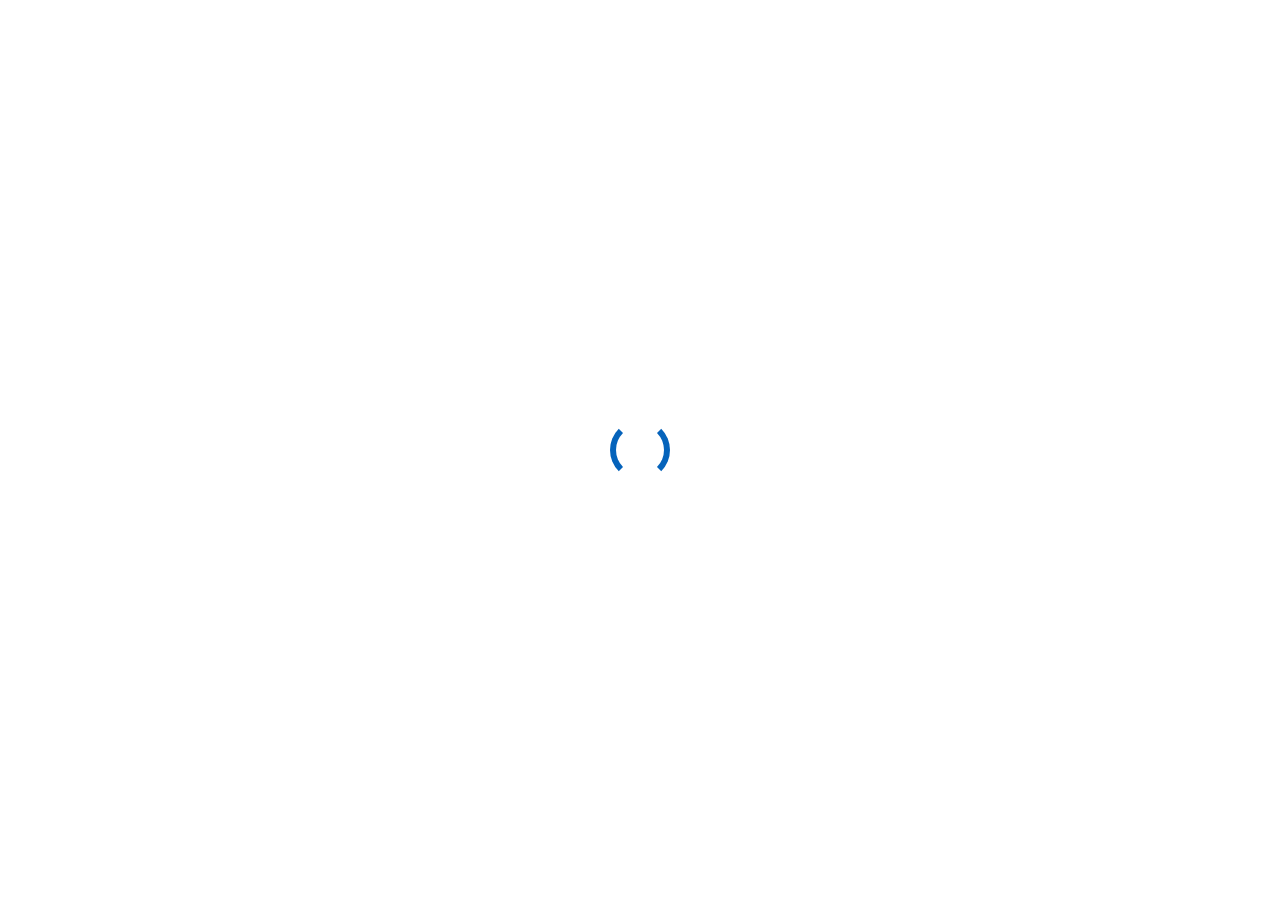
==== portfolio-details.html @ 3f41de61 "Portafolio new design" ====
<!DOCTYPE html>
<html lang="en">

<head>
  <meta charset="utf-8">
  <meta content="width=device-width, initial-scale=1.0" name="viewport">

  <title>Portfolio Details - Personal Bootstrap Template</title>
  <meta content="" name="description">
  <meta content="" name="keywords">

  <!-- Favicons -->
  <link href="assets/img/favicon.png" rel="icon">
  <link href="assets/img/apple-touch-icon.png" rel="apple-touch-icon">

  <!-- Google Fonts -->
  <link href="https://fonts.googleapis.com/css?family=Open+Sans:300,300i,400,400i,600,600i,700,700i|Raleway:300,300i,400,400i,500,500i,600,600i,700,700i|Poppins:300,300i,400,400i,500,500i,600,600i,700,700i" rel="stylesheet">

  <!-- Vendor CSS Files -->
  <link href="assets/vendor/aos/aos.css" rel="stylesheet">
  <link href="assets/vendor/bootstrap/css/bootstrap.min.css" rel="stylesheet">
  <link href="assets/vendor/bootstrap-icons/bootstrap-icons.css" rel="stylesheet">
  <link href="assets/vendor/boxicons/css/boxicons.min.css" rel="stylesheet">
  <link href="assets/vendor/glightbox/css/glightbox.min.css" rel="stylesheet">
  <link href="assets/vendor/swiper/swiper-bundle.min.css" rel="stylesheet">

  <!-- Template Main CSS File -->
  <link href="assets/css/style.css" rel="stylesheet">

  <!-- =======================================================
  * Template Name: MyResume
  * Updated: Sep 18 2023 with Bootstrap v5.3.2
  * Template URL: https://bootstrapmade.com/free-html-bootstrap-template-my-resume/
  * Author: BootstrapMade.com
  * License: https://bootstrapmade.com/license/
  ======================================================== -->
</head>

<body>

  <main id="main">

    <!-- ======= Portfolio Details Section ======= -->
    <section id="portfolio-details" class="portfolio-details">
      <div class="container">

        <div class="row gy-4">

          <div class="col-lg-8">
            <div class="portfolio-details-slider swiper">
              <div class="swiper-wrapper align-items-center">

                <div class="swiper-slide">
                  <img src="assets/img/portfolio/portfolio-details-1.jpg" alt="">
                </div>

                <div class="swiper-slide">
                  <img src="assets/img/portfolio/portfolio-details-2.jpg" alt="">
                </div>

                <div class="swiper-slide">
                  <img src="assets/img/portfolio/portfolio-details-3.jpg" alt="">
                </div>

              </div>
              <div class="swiper-pagination"></div>
            </div>
          </div>

          <div class="col-lg-4">
            <div class="portfolio-info">
              <h3>Project information</h3>
              <ul>
                <li><strong>Category</strong>: Web design</li>
                <li><strong>Client</strong>: ASU Company</li>
                <li><strong>Project date</strong>: 01 March, 2020</li>
                <li><strong>Project URL</strong>: <a href="#">www.example.com</a></li>
              </ul>
            </div>
            <div class="portfolio-description">
              <h2>This is an example of portfolio detail</h2>
              <p>
                Autem ipsum nam porro corporis rerum. Quis eos dolorem eos itaque inventore commodi labore quia quia. Exercitationem repudiandae officiis neque suscipit non officia eaque itaque enim. Voluptatem officia accusantium nesciunt est omnis tempora consectetur dignissimos. Sequi nulla at esse enim cum deserunt eius.
              </p>
            </div>
          </div>

        </div>

      </div>
    </section><!-- End Portfolio Details Section -->

  </main><!-- End #main -->

  <div id="preloader"></div>
  <a href="#" class="back-to-top d-flex align-items-center justify-content-center"><i class="bi bi-arrow-up-short"></i></a>

  <!-- Vendor JS Files -->
  <script src="assets/vendor/purecounter/purecounter_vanilla.js"></script>
  <script src="assets/vendor/aos/aos.js"></script>
  <script src="assets/vendor/bootstrap/js/bootstrap.bundle.min.js"></script>
  <script src="assets/vendor/glightbox/js/glightbox.min.js"></script>
  <script src="assets/vendor/isotope-layout/isotope.pkgd.min.js"></script>
  <script src="assets/vendor/swiper/swiper-bundle.min.js"></script>
  <script src="assets/vendor/typed.js/typed.umd.js"></script>
  <script src="assets/vendor/waypoints/noframework.waypoints.js"></script>
  <script src="assets/vendor/php-email-form/validate.js"></script>

  <!-- Template Main JS File -->
  <script src="assets/js/main.js"></script>

</body>

</html>
---- assets/css/style.css ----
/**
* Template Name: MyResume
* Updated: Sep 18 2023 with Bootstrap v5.3.2
* Template URL: https://bootstrapmade.com/free-html-bootstrap-template-my-resume/
* Author: BootstrapMade.com
* License: https://bootstrapmade.com/license/
*/

/*--------------------------------------------------------------
# General
--------------------------------------------------------------*/
body {
  font-family: "Open Sans", sans-serif;
  color: #272829;
}

a {
  color: #0563bb;
  text-decoration: none;
}

a:hover {
  color: #067ded;
  text-decoration: none;
}

h1,
h2,
h3,
h4,
h5,
h6 {
  font-family: "Raleway", sans-serif;
}

/*--------------------------------------------------------------
# Back to top button
--------------------------------------------------------------*/
.back-to-top {
  position: fixed;
  visibility: hidden;
  opacity: 0;
  right: 15px;
  bottom: 15px;
  z-index: 996;
  background: #0563bb;
  width: 40px;
  height: 40px;
  border-radius: 50px;
  transition: all 0.4s;
}

.back-to-top i {
  font-size: 28px;
  color: #fff;
  line-height: 0;
}

.back-to-top:hover {
  background: #0678e3;
  color: #fff;
}

.back-to-top.active {
  visibility: visible;
  opacity: 1;
}

/*--------------------------------------------------------------
# Preloader
--------------------------------------------------------------*/
#preloader {
  position: fixed;
  top: 0;
  left: 0;
  right: 0;
  bottom: 0;
  z-index: 9999;
  overflow: hidden;
  background: #fff;
}

#preloader:before {
  content: "";
  position: fixed;
  top: calc(50% - 30px);
  left: calc(50% - 30px);
  border: 6px solid #0563bb;
  border-top-color: #fff;
  border-bottom-color: #fff;
  border-radius: 50%;
  width: 60px;
  height: 60px;
  animation: animate-preloader 1s linear infinite;
}

@keyframes animate-preloader {
  0% {
    transform: rotate(0deg);
  }

  100% {
    transform: rotate(360deg);
  }
}

/*--------------------------------------------------------------
# Disable aos animation delay on mobile devices
--------------------------------------------------------------*/
@media screen and (max-width: 768px) {
  [data-aos-delay] {
    transition-delay: 0 !important;
  }
}

/*--------------------------------------------------------------
# Header
--------------------------------------------------------------*/
#header {
  position: fixed;
  top: 0;
  left: 0;
  bottom: 0;
  z-index: 9997;
  transition: all 0.5s;
  padding: 15px;
  overflow-y: auto;
}

@media (max-width: 991px) {
  #header {
    width: 300px;
    background: #fff;
    border-right: 1px solid #e6e9ec;
    left: -300px;
  }
}

@media (min-width: 991px) {
  #main {
    margin-left: 100px;
  }
}

/*--------------------------------------------------------------
# Navigation Menu
--------------------------------------------------------------*/
/**
* Desktop Navigation 
*/
.nav-menu {
  padding: 0;
  display: block;
}

.nav-menu * {
  margin: 0;
  padding: 0;
  list-style: none;
}

.nav-menu>ul>li {
  position: relative;
  white-space: nowrap;
}

.nav-menu a,
.nav-menu a:focus {
  display: flex;
  align-items: center;
  color: #45505b;
  padding: 10px 18px;
  margin-bottom: 8px;
  transition: 0.3s;
  font-size: 15px;
  border-radius: 50px;
  background: #f2f3f5;
  height: 56px;
  width: 100%;
  overflow: hidden;
  transition: 0.3s;
}

.nav-menu a i,
.nav-menu a:focus i {
  font-size: 20px;
}

.nav-menu a span,
.nav-menu a:focus span {
  padding: 0 5px 0 7px;
  color: #45505b;
}

@media (min-width: 992px) {

  .nav-menu a,
  .nav-menu a:focus {
    width: 56px;
  }

  .nav-menu a span,
  .nav-menu a:focus span {
    display: none;
    color: #fff;
  }
}

.nav-menu a:hover,
.nav-menu .active,
.nav-menu .active:focus,
.nav-menu li:hover>a {
  color: #fff;
  background: #0563bb;
}

.nav-menu a:hover span,
.nav-menu .active span,
.nav-menu .active:focus span,
.nav-menu li:hover>a span {
  color: #fff;
}

.nav-menu a:hover,
.nav-menu li:hover>a {
  width: 100%;
  color: #fff;
}

.nav-menu a:hover span,
.nav-menu li:hover>a span {
  display: block;
}

/**
* Mobile Navigation 
*/
.mobile-nav-toggle {
  position: fixed;
  right: 10px;
  top: 10px;
  z-index: 9998;
  border: 0;
  background: none;
  font-size: 28px;
  transition: all 0.4s;
  outline: none !important;
  line-height: 0;
  cursor: pointer;
  border-radius: 50px;
  padding: 5px;
}

.mobile-nav-toggle i {
  color: #45505b;
}

.mobile-nav-active {
  overflow: hidden;
}

.mobile-nav-active #header {
  left: 0;
}

.mobile-nav-active .mobile-nav-toggle {
  color: #fff;
  background-color: #0563bb;
}

/*--------------------------------------------------------------
# Hero Section
--------------------------------------------------------------*/
#hero {
  width: 100%;
  height: 100vh;
  background: url("../img/hero-bg1.png") top right no-repeat;
  background-size: cover;
  position: relative;
}

@media (min-width: 992px) {
  #hero {
    padding-left: 160px;
  }
}

#hero:before {
  content: "";
  background: rgba(255, 255, 255, 0.8);
  position: absolute;
  bottom: 0;
  top: 0;
  left: 0;
  right: 0;
}

#hero h1 {
  margin: 0;
  font-size: 64px;
  font-weight: 700;
  line-height: 56px;
  color: #45505b;
}

#hero p {
  color: #45505b;
  margin: 15px 0 0 0;
  font-size: 26px;
  font-family: "Poppins", sans-serif;
}

#hero p span {
  color: #0563bb;
  letter-spacing: 1px;
}

#hero .social-links {
  margin-top: 30px;
}

#hero .social-links a {
  font-size: 24px;
  display: inline-block;
  color: #45505b;
  line-height: 1;
  margin-right: 20px;
  transition: 0.3s;
}

#hero .social-links a:hover {
  color: #0563bb;
}

@media (max-width: 992px) {
  #hero {
    text-align: center;
  }

  #hero h1 {
    font-size: 32px;
    line-height: 36px;
  }

  #hero p {
    margin-top: 10px;
    font-size: 20px;
    line-height: 24px;
  }
}

/*--------------------------------------------------------------
# Sections General
--------------------------------------------------------------*/
section {
  padding: 60px 0;
  overflow: hidden;
}

.section-title {
  text-align: center;
  padding-bottom: 30px;
}

.section-title h2 {
  font-size: 32px;
  font-weight: bold;
  text-transform: uppercase;
  margin-bottom: 20px;
  padding-bottom: 20px;
  position: relative;
  color: #45505b;
}

.section-title h2::before {
  content: "";
  position: absolute;
  display: block;
  width: 120px;
  height: 1px;
  background: #ddd;
  bottom: 1px;
  left: calc(50% - 60px);
}

.section-title h2::after {
  content: "";
  position: absolute;
  display: block;
  width: 40px;
  height: 3px;
  background: #0563bb;
  bottom: 0;
  left: calc(50% - 20px);
}

.section-title p {
  margin-bottom: 0;
}

/*--------------------------------------------------------------
# About
--------------------------------------------------------------*/
.about .content h3 {
  font-weight: 700;
  font-size: 26px;
  color: #728394;
}

.about .content ul {
  list-style: none;
  padding: 0;
}

.about .content ul li {
  margin-bottom: 20px;
  display: flex;
  align-items: center;
}

.about .content ul strong {
  margin-right: 10px;
}

.about .content ul i {
  font-size: 16px;
  margin-right: 5px;
  color: #0563bb;
  line-height: 0;
}

.about .content p:last-child {
  margin-bottom: 0;
}

/*--------------------------------------------------------------
# Facts
--------------------------------------------------------------*/
.facts .count-box {
  padding: 30px 30px 25px 30px;
  margin-top: 30px;
  width: 100%;
  position: relative;
  text-align: center;
  background: #fff;
}

.facts .count-box i {
  position: absolute;
  top: -25px;
  left: 50%;
  transform: translateX(-50%);
  font-size: 24px;
  background: #0563bb;
  color: #fff;
  border-radius: 50px;
  display: inline-flex;
  align-items: center;
  justify-content: center;
  width: 48px;
  height: 48px;
}

.facts .count-box span {
  font-size: 36px;
  display: block;
  font-weight: 600;
  color: #011426;
}

.facts .count-box p {
  padding: 0;
  margin: 0;
  font-family: "Raleway", sans-serif;
  font-size: 14px;
}

/*--------------------------------------------------------------
# Akills
--------------------------------------------------------------*/
.skills .progress {
  height: 60px;
  display: block;
  background: none;
  border-radius: 0;
}

.skills .progress .skill {
  padding: 10px 0;
  margin: 0;
  text-transform: uppercase;
  display: block;
  font-weight: 600;
  font-family: "Poppins", sans-serif;
  color: #45505b;
}

.skills .progress .skill .val {
  float: right;
  font-style: normal;
}

.skills .progress-bar-wrap {
  background: #f2f3f5;
}

.skills .progress-bar {
  width: 1px;
  height: 10px;
  transition: 0.9s;
  background-color: #0563bb;
}

/*--------------------------------------------------------------
# Resume
--------------------------------------------------------------*/
.resume .resume-title {
  font-size: 26px;
  font-weight: 700;
  margin-top: 20px;
  margin-bottom: 20px;
  color: #45505b;
}

.resume .resume-item {
  padding: 0 0 20px 20px;
  margin-top: -2px;
  border-left: 2px solid #0563bb;
  position: relative;
}

.resume .resume-item h4 {
  line-height: 18px;
  font-size: 18px;
  font-weight: 600;
  text-transform: uppercase;
  font-family: "Poppins", sans-serif;
  color: #0563bb;
  margin-bottom: 10px;
}

.resume .resume-item h5 {
  font-size: 16px;
  background: #f7f8f9;
  padding: 5px 15px;
  display: inline-block;
  font-weight: 600;
  margin-bottom: 10px;
}

.resume .resume-item ul {
  padding-left: 20px;
}

.resume .resume-item ul li {
  padding-bottom: 10px;
}

.resume .resume-item:last-child {
  padding-bottom: 0;
}

.resume .resume-item::before {
  content: "";
  position: absolute;
  width: 16px;
  height: 16px;
  border-radius: 50px;
  left: -9px;
  top: 0;
  background: #fff;
  border: 2px solid #0563bb;
}

/*--------------------------------------------------------------
# Portfolio
--------------------------------------------------------------*/
.portfolio .portfolio-item {
  margin-bottom: 30px;
}

.portfolio #portfolio-flters {
  padding: 0;
  margin: 0 auto 25px auto;
  list-style: none;
  text-align: center;
  background: #fff;
  border-radius: 50px;
  padding: 2px 15px;
}

.portfolio #portfolio-flters li {
  cursor: pointer;
  display: inline-block;
  padding: 10px 15px;
  font-size: 14px;
  font-weight: 600;
  line-height: 1;
  text-transform: uppercase;
  color: #272829;
  margin-bottom: 5px;
  transition: all 0.3s ease-in-out;
}

.portfolio #portfolio-flters li:hover,
.portfolio #portfolio-flters li.filter-active {
  color: #0563bb;
}

.portfolio #portfolio-flters li:last-child {
  margin-right: 0;
}

.portfolio .portfolio-wrap {
  transition: 0.3s;
  position: relative;
  overflow: hidden;
  z-index: 1;
  background: rgba(69, 80, 91, 0.8);
}

.portfolio .portfolio-wrap::before {
  content: "";
  background: rgba(255, 255, 255, 0.7);
  position: absolute;
  left: 30px;
  right: 30px;
  top: 30px;
  bottom: 30px;
  transition: all ease-in-out 0.3s;
  z-index: 2;
  opacity: 0;
}

.portfolio .portfolio-wrap .portfolio-info {
  opacity: 0;
  position: absolute;
  top: 0;
  left: 0;
  right: 0;
  bottom: 0;
  text-align: center;
  z-index: 3;
  transition: all ease-in-out 0.3s;
  display: flex;
  flex-direction: column;
  justify-content: center;
  align-items: center;
}

.portfolio .portfolio-wrap .portfolio-info::before {
  display: block;
  content: "";
  width: 48px;
  height: 48px;
  position: absolute;
  top: 35px;
  left: 35px;
  border-top: 3px solid #d7dce1;
  border-left: 3px solid #d7dce1;
  transition: all 0.5s ease 0s;
  z-index: 9994;
}

.portfolio .portfolio-wrap .portfolio-info::after {
  display: block;
  content: "";
  width: 48px;
  height: 48px;
  position: absolute;
  bottom: 35px;
  right: 35px;
  border-bottom: 3px solid #d7dce1;
  border-right: 3px solid #d7dce1;
  transition: all 0.5s ease 0s;
  z-index: 9994;
}

.portfolio .portfolio-wrap .portfolio-info h4 {
  font-size: 20px;
  color: #45505b;
  font-weight: 600;
}

.portfolio .portfolio-wrap .portfolio-info p {
  color: #45505b;
  font-size: 14px;
  text-transform: uppercase;
  padding: 0;
  margin: 0;
}

.portfolio .portfolio-wrap .portfolio-links {
  text-align: center;
  z-index: 4;
}

.portfolio .portfolio-wrap .portfolio-links a {
  color: #45505b;
  margin: 0 2px;
  font-size: 28px;
  display: inline-block;
  transition: 0.3s;
}

.portfolio .portfolio-wrap .portfolio-links a:hover {
  color: #148af9;
}

.portfolio .portfolio-wrap:hover::before {
  top: 0;
  left: 0;
  right: 0;
  bottom: 0;
  opacity: 1;
}

.portfolio .portfolio-wrap:hover .portfolio-info {
  opacity: 1;
}

.portfolio .portfolio-wrap:hover .portfolio-info::before {
  top: 15px;
  left: 15px;
}

.portfolio .portfolio-wrap:hover .portfolio-info::after {
  bottom: 15px;
  right: 15px;
}

/*--------------------------------------------------------------
# Portfolio Details
--------------------------------------------------------------*/
.portfolio-details {
  padding-top: 40px;
}

.portfolio-details .portfolio-details-slider img {
  width: 100%;
}

.portfolio-details .portfolio-details-slider .swiper-pagination {
  margin-top: 20px;
  position: relative;
}

.portfolio-details .portfolio-details-slider .swiper-pagination .swiper-pagination-bullet {
  width: 12px;
  height: 12px;
  background-color: #fff;
  opacity: 1;
  border: 1px solid #0563bb;
}

.portfolio-details .portfolio-details-slider .swiper-pagination .swiper-pagination-bullet-active {
  background-color: #0563bb;
}

.portfolio-details .portfolio-info {
  padding: 30px;
  box-shadow: 0px 0 30px rgba(69, 80, 91, 0.08);
}

.portfolio-details .portfolio-info h3 {
  font-size: 22px;
  font-weight: 700;
  margin-bottom: 20px;
  padding-bottom: 20px;
  border-bottom: 1px solid #eee;
}

.portfolio-details .portfolio-info ul {
  list-style: none;
  padding: 0;
  font-size: 15px;
}

.portfolio-details .portfolio-info ul li+li {
  margin-top: 10px;
}

.portfolio-details .portfolio-description {
  padding-top: 30px;
}

.portfolio-details .portfolio-description h2 {
  font-size: 26px;
  font-weight: 700;
  margin-bottom: 20px;
}

.portfolio-details .portfolio-description p {
  padding: 0;
}

/*--------------------------------------------------------------
# Services
--------------------------------------------------------------*/
.services .icon-box {
  text-align: center;
  padding: 70px 20px 80px 20px;
  transition: all ease-in-out 0.3s;
  background: #fff;
  box-shadow: 0px 5px 90px 0px rgba(110, 123, 131, 0.05);
}

.services .icon-box .icon {
  margin: 0 auto;
  width: 100px;
  height: 100px;
  display: flex;
  align-items: center;
  justify-content: center;
  transition: ease-in-out 0.3s;
  position: relative;
}

.services .icon-box .icon i {
  font-size: 36px;
  transition: 0.5s;
  position: relative;
}

.services .icon-box .icon svg {
  position: absolute;
  top: 0;
  left: 0;
}

.services .icon-box .icon svg path {
  transition: 0.5s;
  fill: #f5f5f5;
}

.services .icon-box h4 {
  font-weight: 600;
  margin: 10px 0 15px 0;
  font-size: 22px;
}

.services .icon-box h4 a {
  color: #45505b;
  transition: ease-in-out 0.3s;
}

.services .icon-box p {
  line-height: 24px;
  font-size: 14px;
  margin-bottom: 0;
}

.services .icon-box:hover {
  border-color: #fff;
  box-shadow: 0px 0 35px 0 rgba(0, 0, 0, 0.08);
}

.services .iconbox-blue i {
  color: #47aeff;
}

.services .iconbox-blue:hover .icon i {
  color: #fff;
}

.services .iconbox-blue:hover .icon path {
  fill: #47aeff;
}

.services .iconbox-orange i {
  color: #ffa76e;
}

.services .iconbox-orange:hover .icon i {
  color: #fff;
}

.services .iconbox-orange:hover .icon path {
  fill: #ffa76e;
}

.services .iconbox-pink i {
  color: #e80368;
}

.services .iconbox-pink:hover .icon i {
  color: #fff;
}

.services .iconbox-pink:hover .icon path {
  fill: #e80368;
}

.services .iconbox-yellow i {
  color: #ffbb2c;
}

.services .iconbox-yellow:hover .icon i {
  color: #fff;
}

.services .iconbox-yellow:hover .icon path {
  fill: #ffbb2c;
}

.services .iconbox-red i {
  color: #ff5828;
}

.services .iconbox-red:hover .icon i {
  color: #fff;
}

.services .iconbox-red:hover .icon path {
  fill: #ff5828;
}

.services .iconbox-teal i {
  color: #11dbcf;
}

.services .iconbox-teal:hover .icon i {
  color: #fff;
}

.services .iconbox-teal:hover .icon path {
  fill: #11dbcf;
}

/*--------------------------------------------------------------
# Testimonials
--------------------------------------------------------------*/
.testimonials .section-header {
  margin-bottom: 40px;
}

.testimonials .testimonials-carousel,
.testimonials .testimonials-slider {
  overflow: hidden;
}

.testimonials .testimonial-item {
  text-align: center;
}

.testimonials .testimonial-item .testimonial-img {
  width: 120px;
  border-radius: 50%;
  border: 4px solid #fff;
  margin: 0 auto;
}

.testimonials .testimonial-item h3 {
  font-size: 20px;
  font-weight: bold;
  margin: 10px 0 5px 0;
  color: #111;
}

.testimonials .testimonial-item h4 {
  font-size: 14px;
  color: #999;
  margin: 0 0 15px 0;
}

.testimonials .testimonial-item .quote-icon-left,
.testimonials .testimonial-item .quote-icon-right {
  color: #90c8fc;
  font-size: 26px;
}

.testimonials .testimonial-item .quote-icon-left {
  display: inline-block;
  left: -5px;
  position: relative;
}

.testimonials .testimonial-item .quote-icon-right {
  display: inline-block;
  right: -5px;
  position: relative;
  top: 10px;
}

.testimonials .testimonial-item p {
  font-style: italic;
  margin: 0 auto 15px auto;
}

.testimonials .swiper-pagination {
  margin-top: 20px;
  position: relative;
}

.testimonials .swiper-pagination .swiper-pagination-bullet {
  width: 12px;
  height: 12px;
  background-color: #fff;
  opacity: 1;
  border: 1px solid #0563bb;
}

.testimonials .swiper-pagination .swiper-pagination-bullet-active {
  background-color: #0563bb;
}

@media (min-width: 992px) {
  .testimonials .testimonial-item p {
    width: 80%;
  }
}

/*--------------------------------------------------------------
# Contact
--------------------------------------------------------------*/
.contact .info {
  width: 100%;
  background: #fff;
}

.contact .info i {
  font-size: 20px;
  color: #0563bb;
  float: left;
  width: 44px;
  height: 44px;
  background: #eef7ff;
  display: flex;
  justify-content: center;
  align-items: center;
  border-radius: 50px;
  transition: all 0.3s ease-in-out;
}

.contact .info h4 {
  padding: 0 0 0 60px;
  font-size: 22px;
  font-weight: 600;
  margin-bottom: 5px;
  color: #45505b;
}

.contact .info p {
  padding: 0 0 0 60px;
  margin-bottom: 0;
  font-size: 14px;
  color: #728394;
}

.contact .info .email,
.contact .info .phone {
  margin-top: 40px;
}

.contact .info .email:hover i,
.contact .info .address:hover i,
.contact .info .phone:hover i {
  background: #0563bb;
  color: #fff;
}

.contact .php-email-form {
  width: 100%;
  background: #fff;
}

.contact .php-email-form .form-group {
  padding-bottom: 8px;
}

.contact .php-email-form .error-message {
  display: none;
  color: #fff;
  background: #ed3c0d;
  text-align: left;
  padding: 15px;
  font-weight: 600;
}

.contact .php-email-form .error-message br+br {
  margin-top: 25px;
}

.contact .php-email-form .sent-message {
  display: none;
  color: #fff;
  background: #18d26e;
  text-align: center;
  padding: 15px;
  font-weight: 600;
}

.contact .php-email-form .loading {
  display: none;
  background: #fff;
  text-align: center;
  padding: 15px;
}

.contact .php-email-form .loading:before {
  content: "";
  display: inline-block;
  border-radius: 50%;
  width: 24px;
  height: 24px;
  margin: 0 10px -6px 0;
  border: 3px solid #18d26e;
  border-top-color: #eee;
  animation: animate-loading 1s linear infinite;
}

.contact .php-email-form input,
.contact .php-email-form textarea {
  border-radius: 4px;
  box-shadow: none;
  font-size: 14px;
}

.contact .php-email-form input[type=text],
.contact .php-email-form input[type=email] {
  height: 44px;
}

.contact .php-email-form textarea {
  padding: 10px 12px;
}

.contact .php-email-form button[type=submit] {
  background: #0563bb;
  border: 0;
  padding: 10px 35px;
  color: #fff;
  transition: 0.4s;
  border-radius: 50px;
}

.contact .php-email-form button[type=submit]:hover {
  background: #0678e3;
}

@keyframes animate-loading {
  0% {
    transform: rotate(0deg);
  }

  100% {
    transform: rotate(360deg);
  }
}

/*--------------------------------------------------------------
# Footer
--------------------------------------------------------------*/
#footer {
  background: #f7f8f9;
  color: #45505b;
  font-size: 14px;
  text-align: center;
  padding: 30px 0;
}

#footer h3 {
  font-size: 36px;
  font-weight: 700;
  position: relative;
  font-family: "Poppins", sans-serif;
  padding: 0;
  margin: 0 0 15px 0;
}

#footer p {
  font-size: 15;
  font-style: italic;
  padding: 0;
  margin: 0 0 40px 0;
}

#footer .social-links {
  margin: 0 0 40px 0;
}

#footer .social-links a {
  font-size: 18px;
  display: inline-block;
  background: #0563bb;
  color: #fff;
  line-height: 1;
  padding: 8px 0;
  margin-right: 4px;
  border-radius: 50%;
  text-align: center;
  width: 36px;
  height: 36px;
  transition: 0.3s;
}

#footer .social-links a:hover {
  background: #0678e3;
  color: #fff;
  text-decoration: none;
}

#footer .copyright {
  margin: 0 0 5px 0;
}

#footer .credits {
  font-size: 13px;
}
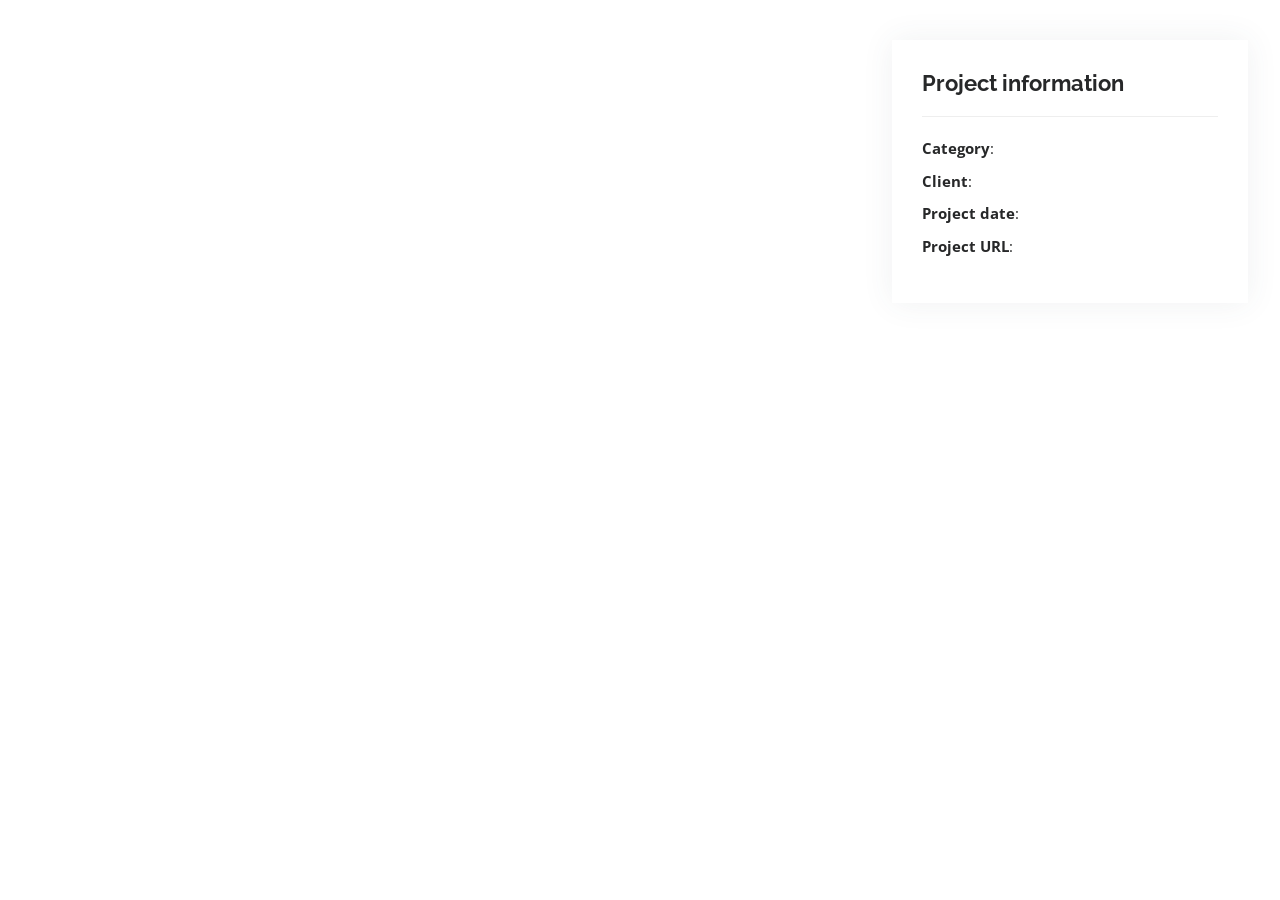
==== commit 0d0b4153: "web projects" ====
--- a/portfolio-details.html
+++ b/portfolio-details.html
@@ -48,20 +48,12 @@
 
           <div class="col-lg-8">
             <div class="portfolio-details-slider swiper">
-              <div class="swiper-wrapper align-items-center">
+              <div id="list_details_project" class="swiper-wrapper align-items-center">
+                 
+               
+               
 
-                <div class="swiper-slide">
-                  <img src="assets/img/portfolio/portfolio-details-1.jpg" alt="">
-                </div>
-
-                <div class="swiper-slide">
-                  <img src="assets/img/portfolio/portfolio-details-2.jpg" alt="">
-                </div>
-
-                <div class="swiper-slide">
-                  <img src="assets/img/portfolio/portfolio-details-3.jpg" alt="">
-                </div>
-
+             
               </div>
               <div class="swiper-pagination"></div>
             </div>
@@ -71,17 +63,16 @@
             <div class="portfolio-info">
               <h3>Project information</h3>
               <ul>
-                <li><strong>Category</strong>: Web design</li>
-                <li><strong>Client</strong>: ASU Company</li>
-                <li><strong>Project date</strong>: 01 March, 2020</li>
-                <li><strong>Project URL</strong>: <a href="#">www.example.com</a></li>
+                <li ><strong>Category</strong>: <a id="category"></a></li>
+                <li ><strong>Client</strong>: <a id="client"></a></li>
+                <li ><strong>Project date</strong>: <a id="project_date"></a> </li>
+                <li > <strong> Project URL</strong>: <a id="url"></a></li>
               </ul>
             </div>
             <div class="portfolio-description">
-              <h2>This is an example of portfolio detail</h2>
-              <p>
-                Autem ipsum nam porro corporis rerum. Quis eos dolorem eos itaque inventore commodi labore quia quia. Exercitationem repudiandae officiis neque suscipit non officia eaque itaque enim. Voluptatem officia accusantium nesciunt est omnis tempora consectetur dignissimos. Sequi nulla at esse enim cum deserunt eius.
-              </p>
+              <h2 id="project_name"></h2>
+              <p id="project_description" >
+                  </p>
             </div>
           </div>
 
@@ -96,6 +87,15 @@
   <a href="#" class="back-to-top d-flex align-items-center justify-content-center"><i class="bi bi-arrow-up-short"></i></a>
 
   <!-- Vendor JS Files -->
+  
+  <!-- Template Main JS File -->
+  
+  <script src="https://code.jquery.com/jquery-3.7.1.min.js" integrity="sha256-/JqT3SQfawRcv/BIHPThkBvs0OEvtFFmqPF/lYI/Cxo=" crossorigin="anonymous"></script>
+
+
+
+  <script src="assets/js/portafolio.js"></script>
+  
   <script src="assets/vendor/purecounter/purecounter_vanilla.js"></script>
   <script src="assets/vendor/aos/aos.js"></script>
   <script src="assets/vendor/bootstrap/js/bootstrap.bundle.min.js"></script>
@@ -105,9 +105,11 @@
   <script src="assets/vendor/typed.js/typed.umd.js"></script>
   <script src="assets/vendor/waypoints/noframework.waypoints.js"></script>
   <script src="assets/vendor/php-email-form/validate.js"></script>
+  <script src="assets/js/main.js"></script>
 
-  <!-- Template Main JS File -->
-  <script src="assets/js/main.js"></script>
+
+
+  
 
 </body>
 
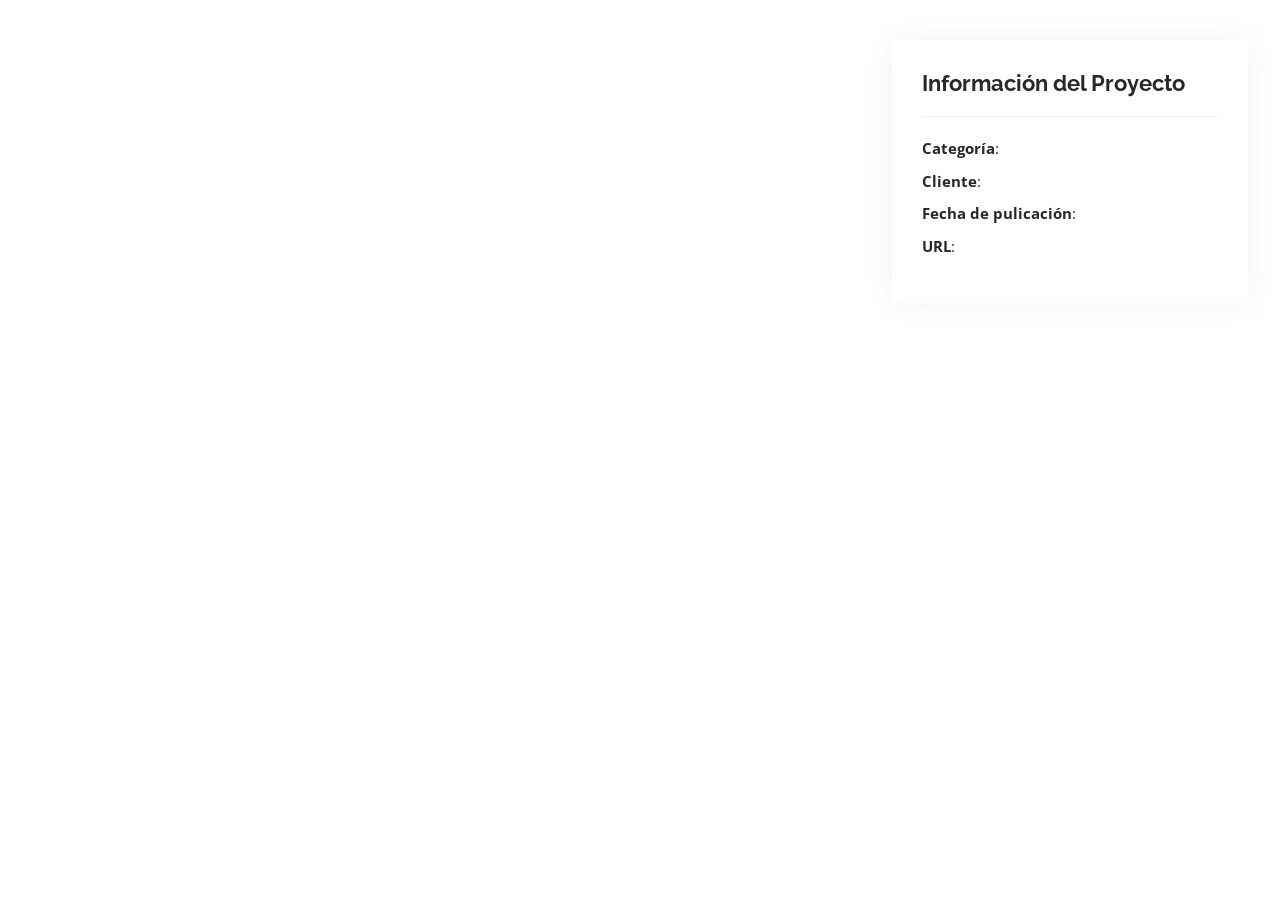
==== commit df20b693: "spanishi" ====
--- a/portfolio-details.html
+++ b/portfolio-details.html
@@ -61,12 +61,12 @@
 
           <div class="col-lg-4">
             <div class="portfolio-info">
-              <h3>Project information</h3>
+              <h3>Información del Proyecto</h3>
               <ul>
-                <li ><strong>Category</strong>: <a id="category"></a></li>
-                <li ><strong>Client</strong>: <a id="client"></a></li>
-                <li ><strong>Project date</strong>: <a id="project_date"></a> </li>
-                <li > <strong> Project URL</strong>: <a id="url"></a></li>
+                <li ><strong>Categoría</strong>: <a id="category"></a></li>
+                <li ><strong>Cliente</strong>: <a id="client"></a></li>
+                <li ><strong>Fecha de pulicación</strong>: <a id="project_date"></a> </li>
+                <li > <strong> URL</strong>: <a id="url"></a></li>
               </ul>
             </div>
             <div class="portfolio-description">
